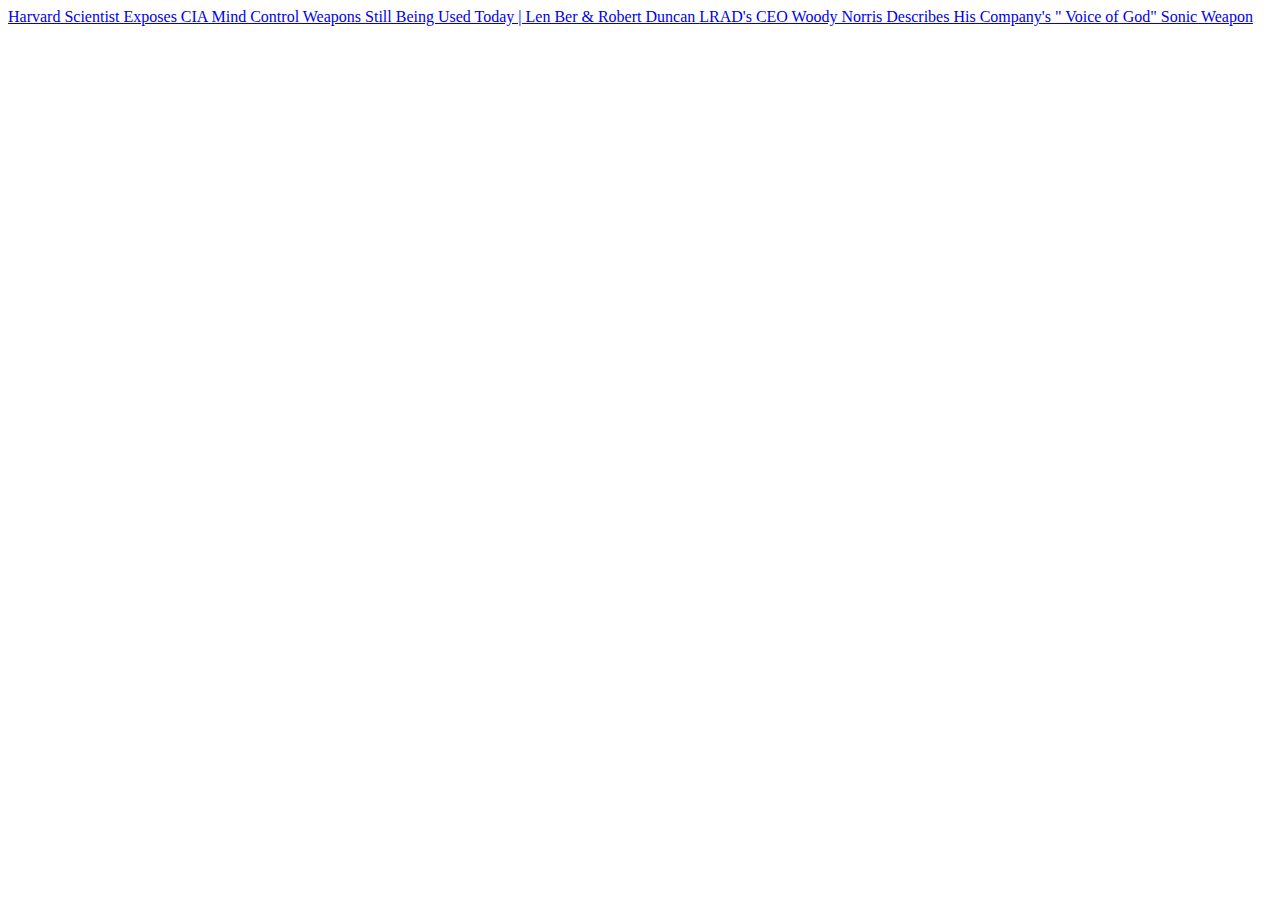
==== coolvideos.html @ d75c0347 "ini a" ====
<html lang="en">
<head>
    <meta charset="UTF-8">
    <meta name="viewport" content="width=device-width, initial-scale=1.0">
    <title>Document</title>
    <a href="https://www.youtube.com/watch?v=T501LHx0R_Q"> Harvard Scientist Exposes CIA Mind Control Weapons Still Being Used Today | Len Ber & Robert Duncan </a>
    <a href="https://www.youtube.com/watch?v=1pefJgkG0lw"> LRAD's CEO Woody Norris Describes His Company's " Voice of God" Sonic Weapon </a>
</head>
<body>
    
</body>
</html>
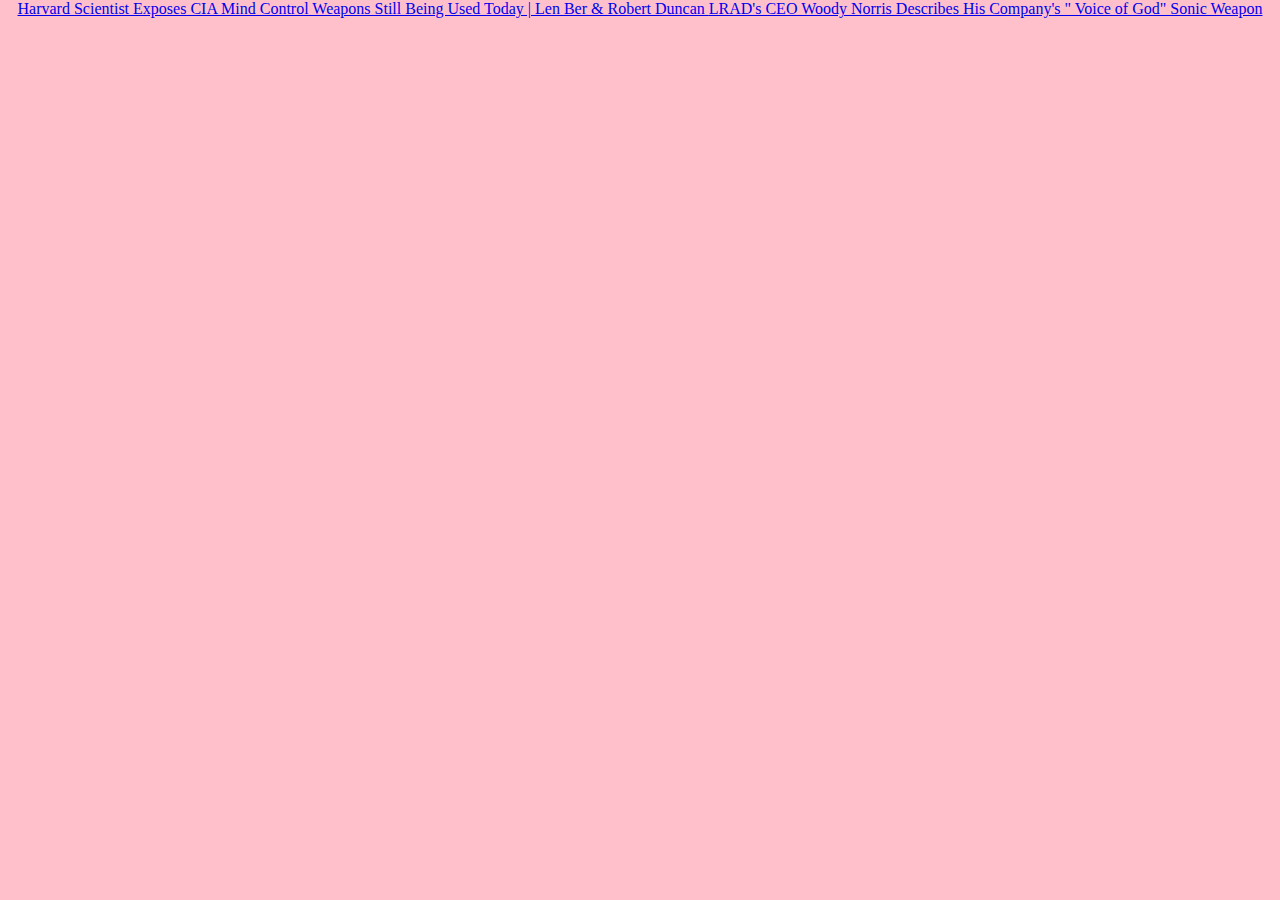
==== commit 63688328: "css" ====
--- a/coolvideos.html
+++ b/coolvideos.html
@@ -3,6 +3,7 @@
     <meta charset="UTF-8">
     <meta name="viewport" content="width=device-width, initial-scale=1.0">
     <title>Document</title>
+    <link rel="stylesheet" href="styles.css">
     <a href="https://www.youtube.com/watch?v=T501LHx0R_Q"> Harvard Scientist Exposes CIA Mind Control Weapons Still Being Used Today | Len Ber & Robert Duncan </a>
     <a href="https://www.youtube.com/watch?v=1pefJgkG0lw"> LRAD's CEO Woody Norris Describes His Company's " Voice of God" Sonic Weapon </a>
 </head>
--- a/styles.css
+++ b/styles.css
@@ -0,0 +1,5 @@
+body {
+    margin: 0;
+    background: pink;
+    text-align: center;
+}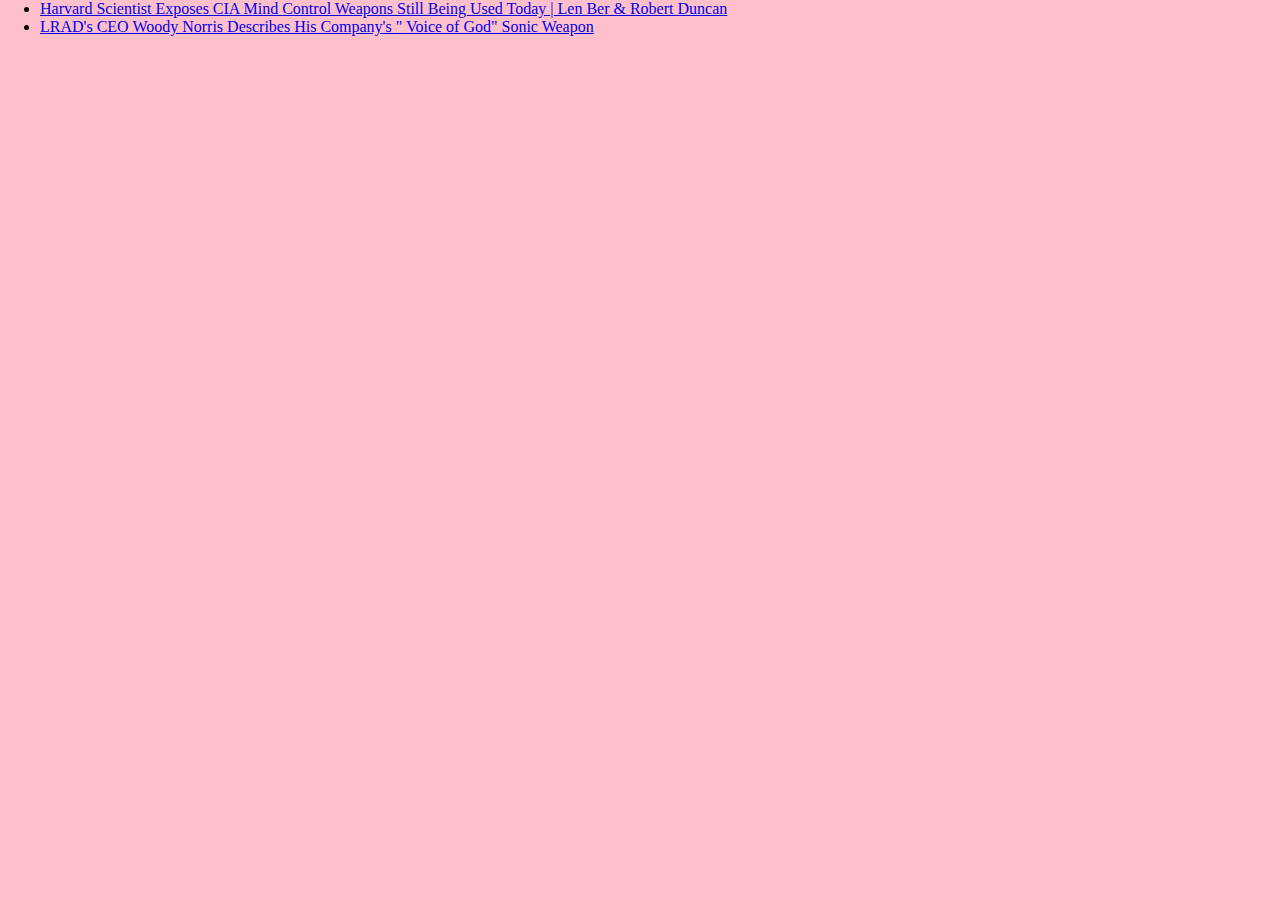
==== commit 953abebe: "dii" ====
--- a/coolvideos.html
+++ b/coolvideos.html
@@ -3,9 +3,11 @@
     <meta charset="UTF-8">
     <meta name="viewport" content="width=device-width, initial-scale=1.0">
     <title>Document</title>
-    <link rel="stylesheet" href="styles.css">
-    <a href="https://www.youtube.com/watch?v=T501LHx0R_Q"> Harvard Scientist Exposes CIA Mind Control Weapons Still Being Used Today | Len Ber & Robert Duncan </a>
-    <a href="https://www.youtube.com/watch?v=1pefJgkG0lw"> LRAD's CEO Woody Norris Describes His Company's " Voice of God" Sonic Weapon </a>
+    <link rel="stylesheet" href="cooolvideos.css">
+    <ul>
+        <li><a href="https://www.youtube.com/watch?v=T501LHx0R_Q" target="_blank"> Harvard Scientist Exposes CIA Mind Control Weapons Still Being Used Today | Len Ber & Robert Duncan </a></li>
+        <li><a href="https://www.youtube.com/watch?v=1pefJgkG0lw" target="_blank"> LRAD's CEO Woody Norris Describes His Company's " Voice of God" Sonic Weapon </a></li>
+    </ul>
 </head>
 <body>
     
--- a/cooolvideos.css
+++ b/cooolvideos.css
@@ -0,0 +1,5 @@
+body {
+    margin: 0;
+    background: pink;
+    text-align: left;
+}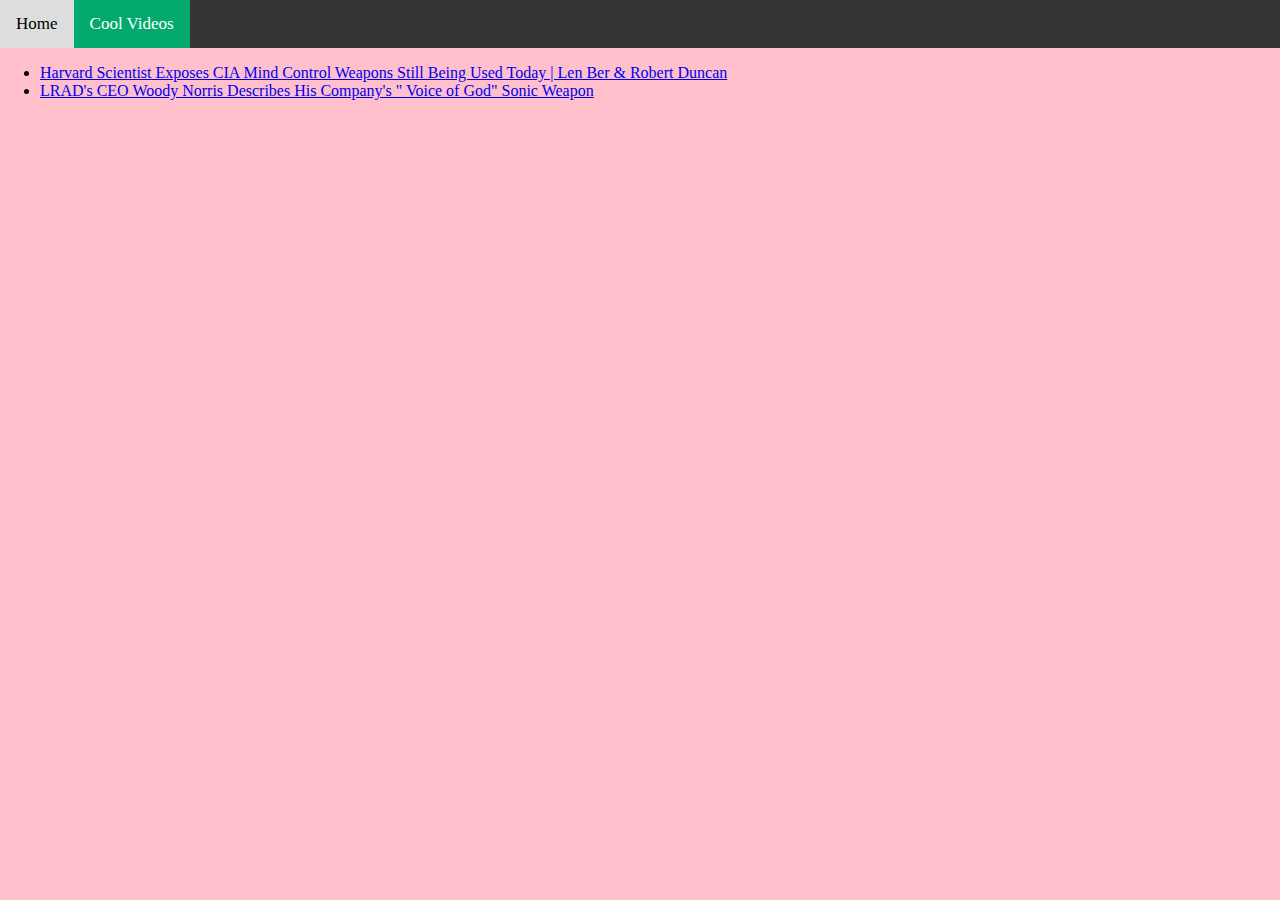
==== commit b9a5a824: "ss" ====
--- a/coolvideos.html
+++ b/coolvideos.html
@@ -4,12 +4,16 @@
     <meta name="viewport" content="width=device-width, initial-scale=1.0">
     <title>Document</title>
     <link rel="stylesheet" href="cooolvideos.css">
+    <link rel="stylesheet" href="nav.css">
+</head>
+<body>
+    <div class="topnav">
+        <a href="/gangstalking">Home</a>
+        <a class="active" href="/gangstalking/coolvideos">Cool Videos</a>
+      </div> 
     <ul>
         <li><a href="https://www.youtube.com/watch?v=T501LHx0R_Q" target="_blank"> Harvard Scientist Exposes CIA Mind Control Weapons Still Being Used Today | Len Ber & Robert Duncan </a></li>
         <li><a href="https://www.youtube.com/watch?v=1pefJgkG0lw" target="_blank"> LRAD's CEO Woody Norris Describes His Company's " Voice of God" Sonic Weapon </a></li>
     </ul>
-</head>
-<body>
-    
 </body>
 </html>--- a/nav.css
+++ b/nav.css
@@ -0,0 +1,26 @@
+.topnav {
+    background-color: #333;
+    overflow: hidden;
+  }
+  
+  /* Style the links inside the navigation bar */
+  .topnav a {
+    float: left;
+    color: #f2f2f2;
+    text-align: center;
+    padding: 14px 16px;
+    text-decoration: none;
+    font-size: 17px;
+  }
+  
+  /* Change the color of links on hover */
+  .topnav a:hover {
+    background-color: #ddd;
+    color: black;
+  }
+  
+  /* Add a color to the active/current link */
+  .topnav a.active {
+    background-color: #04AA6D;
+    color: white;
+  }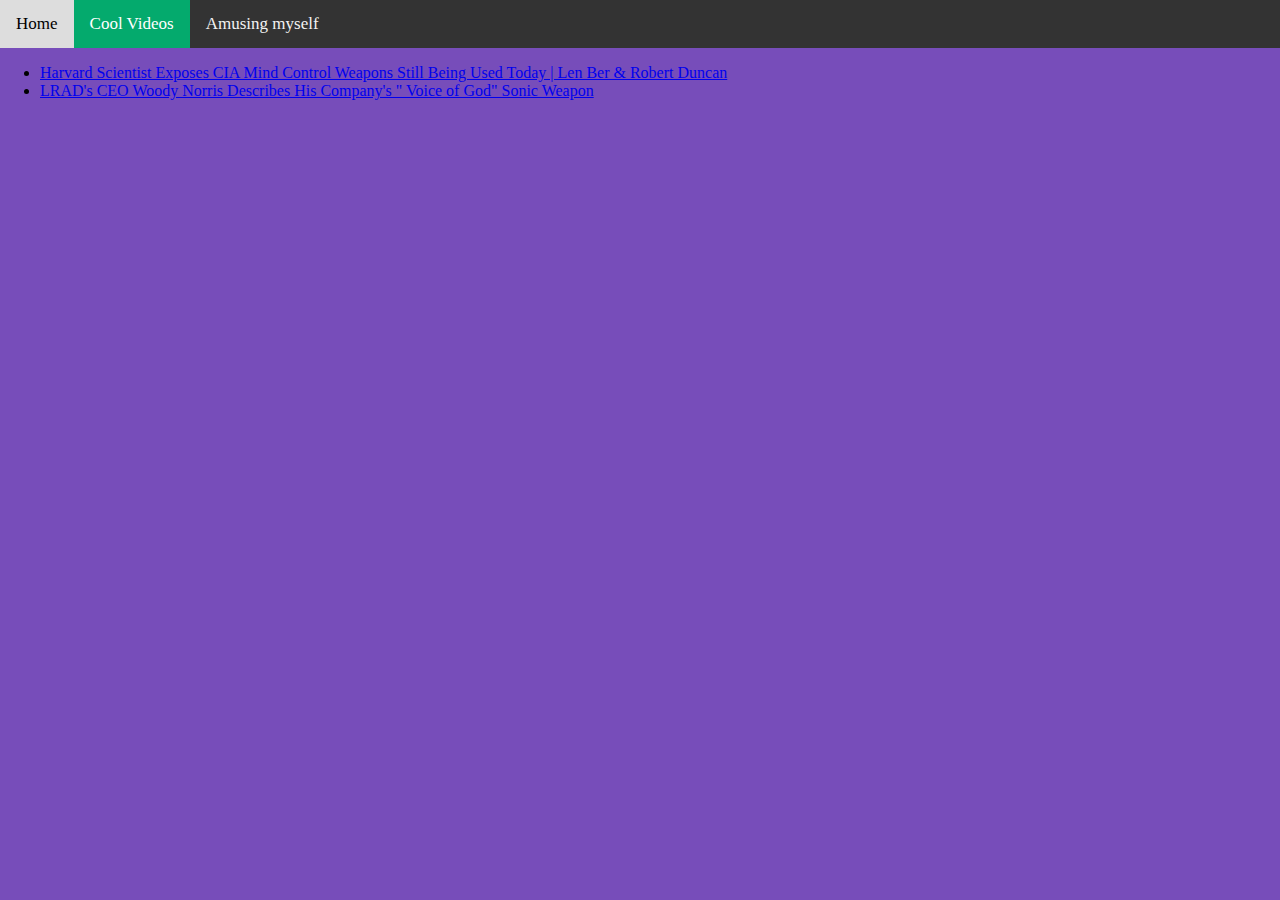
==== commit 702256cf: "played on repeat" ====
--- a/coolvideos.html
+++ b/coolvideos.html
@@ -10,6 +10,7 @@
     <div class="topnav">
         <a href="/gangstalking">Home</a>
         <a class="active" href="/gangstalking/coolvideos">Cool Videos</a>
+        <a href="/gangstalking/mythoughts">Amusing myself</a>
       </div> 
     <ul>
         <li><a href="https://www.youtube.com/watch?v=T501LHx0R_Q" target="_blank"> Harvard Scientist Exposes CIA Mind Control Weapons Still Being Used Today | Len Ber & Robert Duncan </a></li>
--- a/cooolvideos.css
+++ b/cooolvideos.css
@@ -1,5 +1,9 @@
 body {
     margin: 0;
-    background: pink;
+    background: #774dba;
     text-align: left;
+}
+
+a:visited {
+    color: yellow;
 }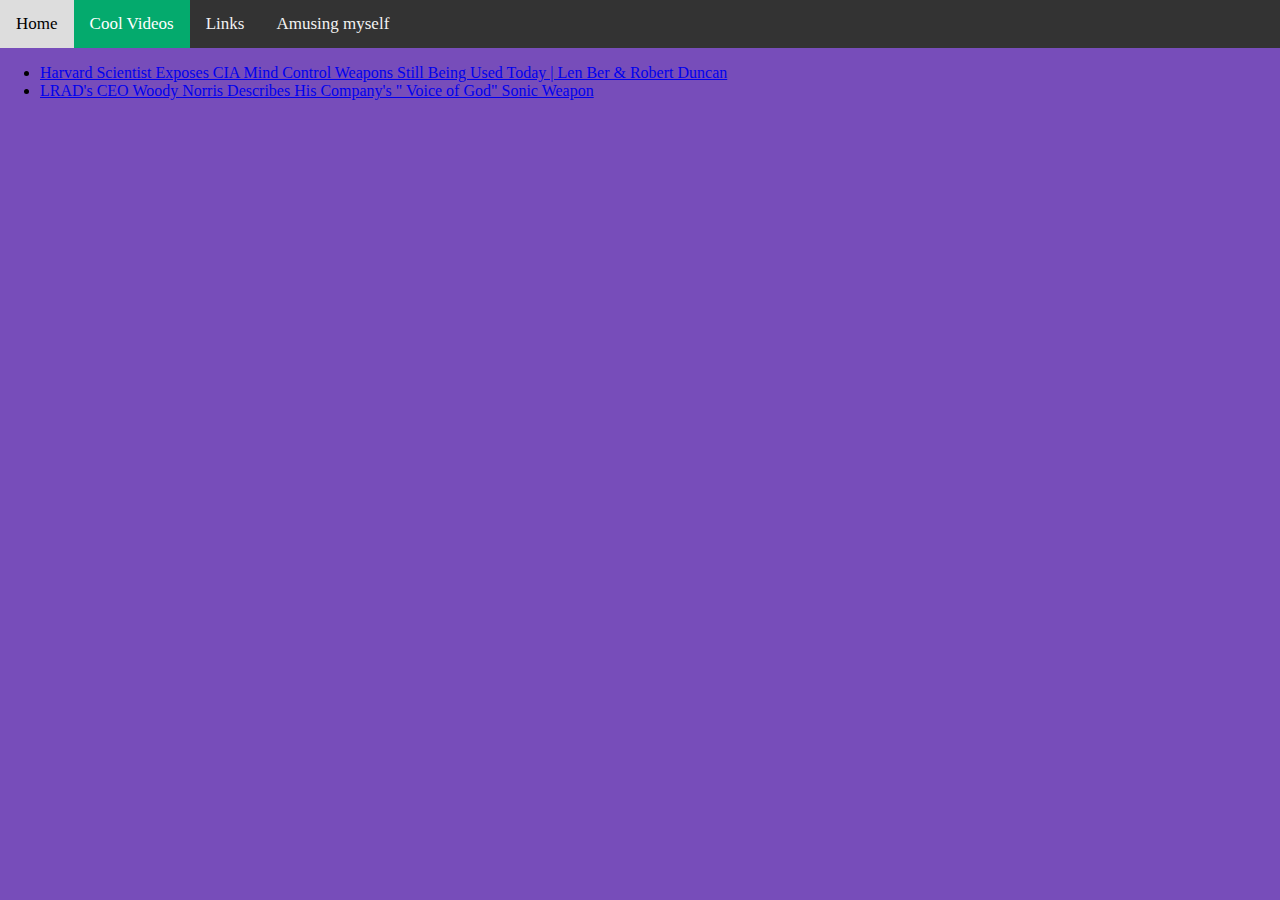
==== commit 8f3f6a31: "tttt" ====
--- a/coolvideos.html
+++ b/coolvideos.html
@@ -10,6 +10,7 @@
     <div class="topnav">
         <a href="/gangstalking">Home</a>
         <a class="active" href="/gangstalking/coolvideos">Cool Videos</a>
+        <a href="/gangstalking/links">Links</a>
         <a href="/gangstalking/mythoughts">Amusing myself</a>
       </div> 
     <ul>
